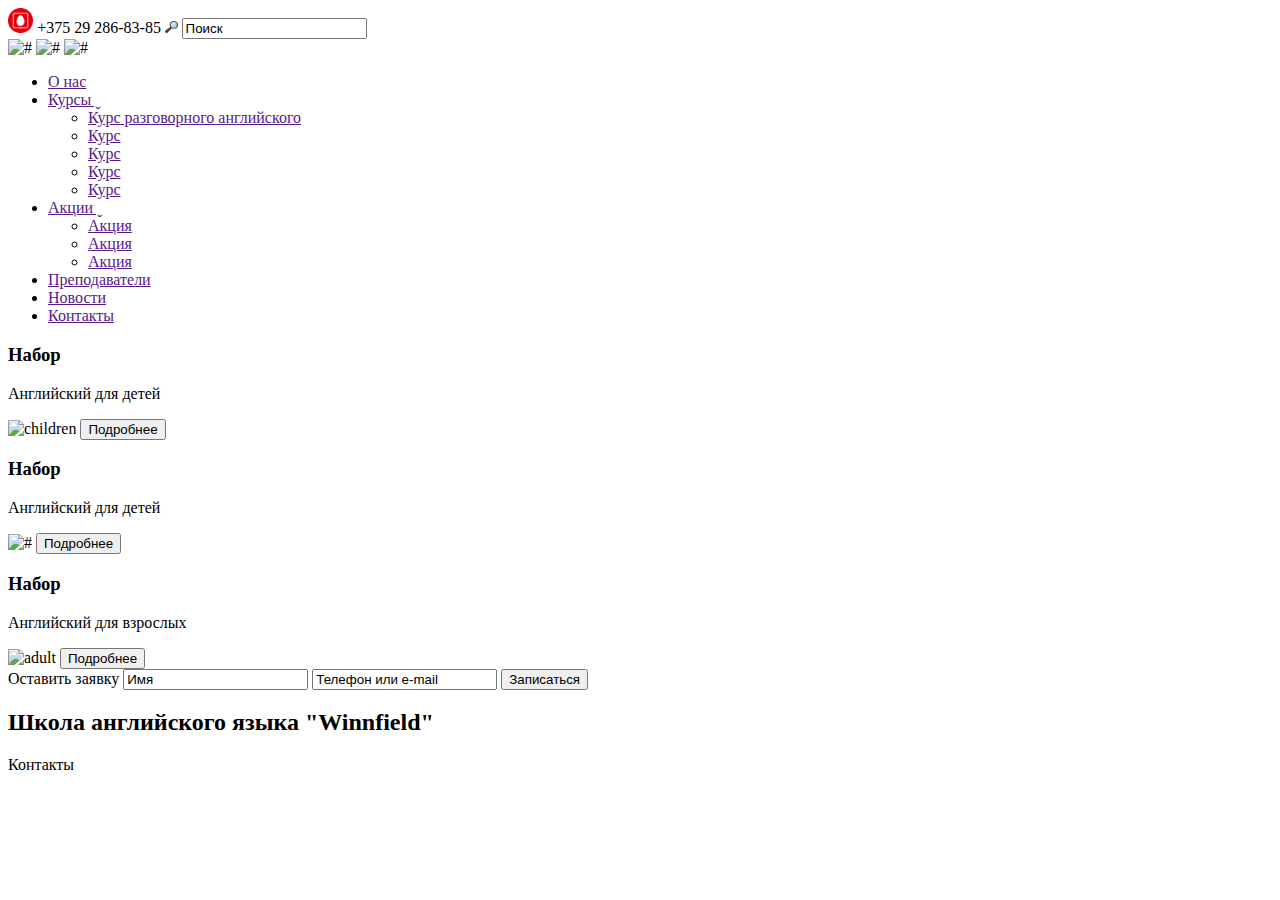
==== mainpage.html @ c76a41c1 "commit with menu and sections" ====
<!DOCTYPE html>
<html lang="en">
<head>
  <meta charset="UTF-8">
  <meta http-equiv="X-UA-Compatible" content="ie=edge">
  <title>Школа английского языка</title>
  <link rel="stylesheet" href="style1.css">
</head>
<body>
  <div class="header-info">
    <span class="phone">
      <img src="images1/mts.png" alt="MTS" width="2%" height="2%"> +375 29 286-83-85
    </span>
      <label for="#"> <img src="images1/search-image.png" alt="search" width="1%" height="1%">
        <input type="text" value="Поиск">
      </label>
  </div>
  <div class="slider">
    <img src="images1/" alt="#" class="slides" width="100%">
    <img src="images1/" alt="#" class="slides" width="100%">
    <img src="images1/" alt="#" class="slides" width="100%">
  </div>
  <nav>
    <ul class="menu">
      <li> <a href="">О нас</a></li>
      <li><a href="" class="down">Курсы &#748</a>
        <ul class="submenu">
          <li><a href="">Курс разговорного английского</a></li>
          <li><a href="">Курс</a></li>
          <li><a href="">Курс</a></li>
          <li><a href="">Курс</a></li>
          <li><a href="">Курс</a></li>
        </ul>
      </li>
      <li class="down"><a href="">Акции &#748</a>
        <ul class="submenu">
          <li><a href="">Акция</a></li>
          <li><a href="">Акция</a></li>
          <li><a href="">Акция</a></li>
        </ul>
      </li>
      <li><a href="">Преподаватели</a></li>
      <li><a href="">Новости</a></li>
      <li><a href="">Контакты</a></li>
    </ul>
  </nav>
  <section class="section-1">
  <div class="children-group">
    <h3>Набор</h3>
    <p>Английский для детей</p>
    <img src="images1/children.jpg" alt="children" width="80%">
    <button>Подробнее</button>
  </div>
  <div class="teenager-group">
    <h3>Набор</h3>
    <p>Английский для детей</p>
    <img src="images1/teenagrs.png" alt="#" width="80%">
    <button>Подробнее</button>
  </div>
  <div class="adult-group">
    <h3>Набор</h3>
    <p>Английский для взрослых</p>
    <img src="images1/adult.jpg" alt="adult" width="80%">
    <button>Подробнее</button>
  </div>
</section>
<div class="sign-up">
  <label for="#">Оставить заявку
    <input type="text" value="Имя">
  </label>
    <input type="text" value="Телефон или e-mail">
  <button>Записаться</button>

</div>
<section class="section-2">
  <h2>Школа английского языка "Winnfield"</h2>
</section>
  <footer>
    Контакты
  </footer>
</body> 
</html>
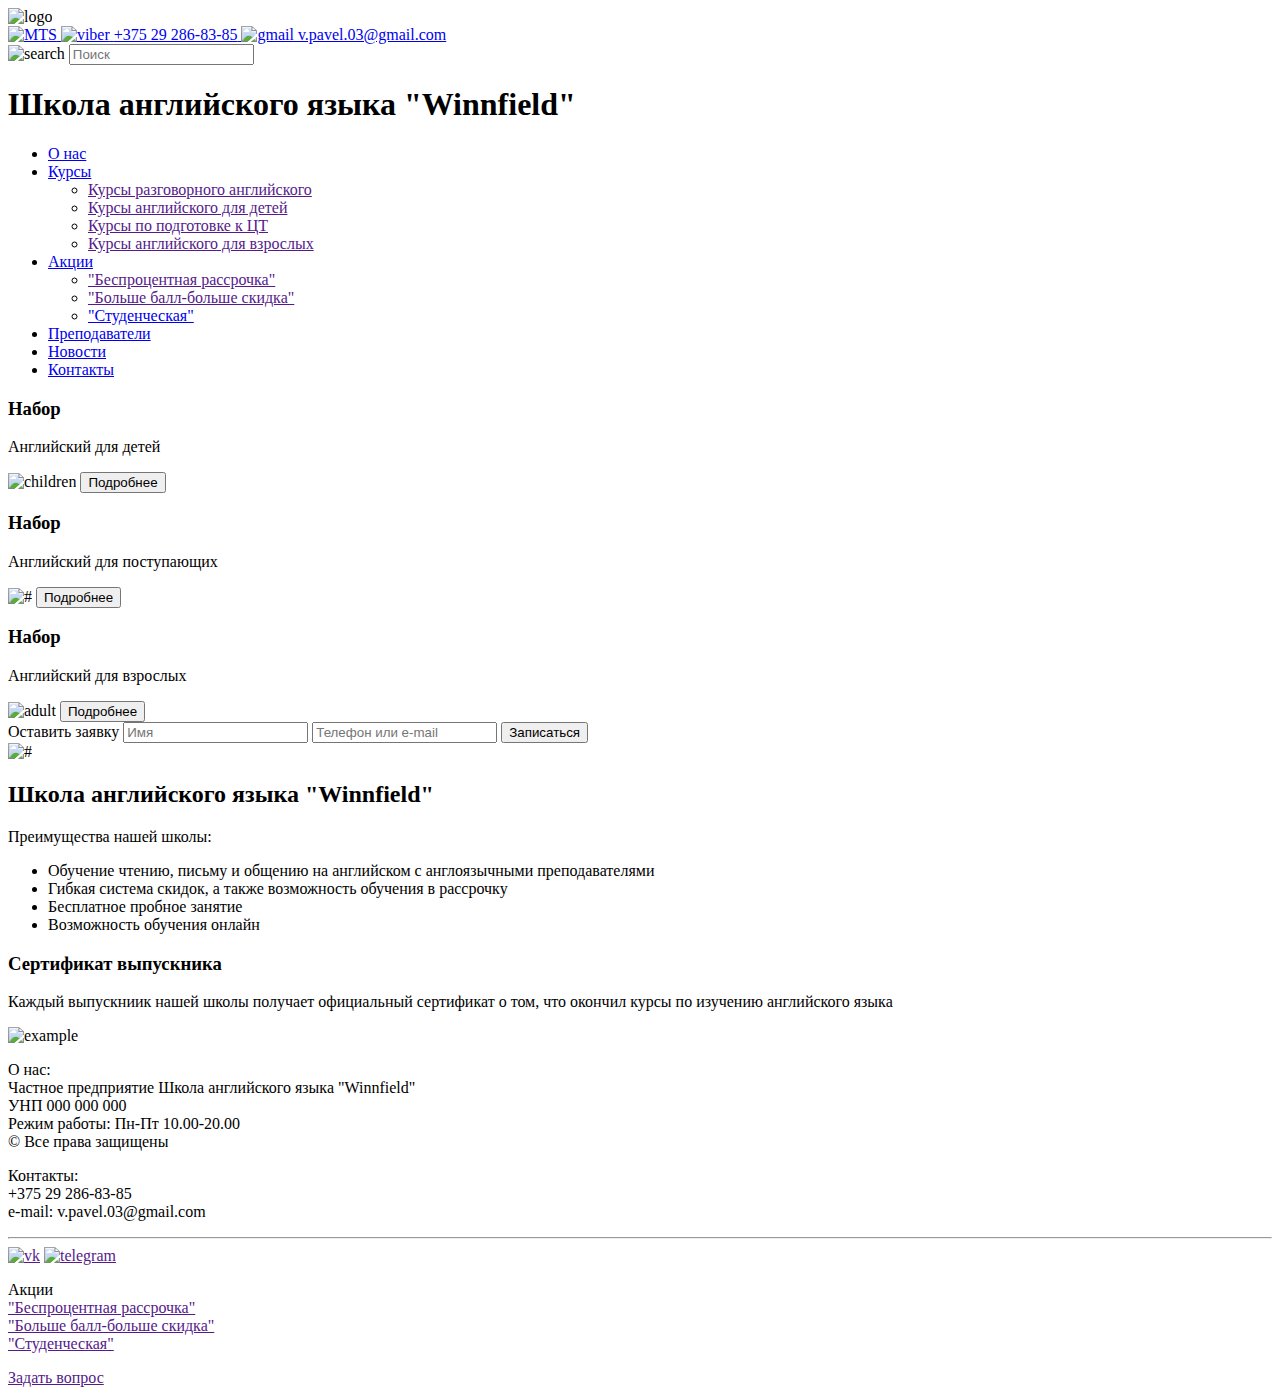
==== commit 7f169a3e: "mainpage commit" ====
--- a/mainpage.html
+++ b/mainpage.html
@@ -5,78 +5,128 @@
   <meta http-equiv="X-UA-Compatible" content="ie=edge">
   <title>Школа английского языка</title>
   <link rel="stylesheet" href="style1.css">
+  <link rel="stylesheet" href="styles/firstpagestyle.css">
+  <link rel="shortcut icon" href="images/icon.png">
 </head>
 <body>
   <div class="header-info">
-    <span class="phone">
-      <img src="images1/mts.png" alt="MTS" width="2%" height="2%"> +375 29 286-83-85
-    </span>
-      <label for="#"> <img src="images1/search-image.png" alt="search" width="1%" height="1%">
-        <input type="text" value="Поиск">
-      </label>
+    <div class="logo1">
+      <img src="images/mainpage/W.png" alt="logo">
+    </div>
+    <div class="phone">
+      <a href="tel:+375292868385" class="block">
+        <img src="images/mainpage/mts.png" alt="MTS" width="3%">
+        <img src="images/mainpage/viber.png" alt="viber" width="3%">
+        <span class="number">+375 29 286-83-85</span>
+        <img src="images/mainpage/post.png" alt="gmail" width="3%">
+        <span class="mail">v.pavel.03@gmail.com</span>
+      </a>
+    </div>
+    <div class="search">
+      <form action="">
+        <label for="#"> <img src="images/mainpage/search-image.png" alt="search" width="3%">
+          <input type="text" placeholder="Поиск">
+        </label>
+      </form>
+    </div>
   </div>
   <div class="slider">
-    <img src="images1/" alt="#" class="slides" width="100%">
-    <img src="images1/" alt="#" class="slides" width="100%">
-    <img src="images1/" alt="#" class="slides" width="100%">
+    <h1>Школа английского языка "Winnfield"</h1>
   </div>
   <nav>
     <ul class="menu">
-      <li> <a href="">О нас</a></li>
-      <li><a href="" class="down">Курсы &#748</a>
+      <li> <a href="pages/company.html">О нас</a></li>
+      <li><a href="pages/courses.html" class="down">Курсы <span></span></a>
         <ul class="submenu">
-          <li><a href="">Курс разговорного английского</a></li>
-          <li><a href="">Курс</a></li>
-          <li><a href="">Курс</a></li>
-          <li><a href="">Курс</a></li>
-          <li><a href="">Курс</a></li>
+          <li><a href="">Курсы разговорного английского</a></li>
+          <li><a href="">Курсы английского для детей</a></li>
+          <li><a href="">Курсы по подготовке к ЦТ</a></li>
+          <li><a href="">Курсы английского для взрослых</a></li>
         </ul>
       </li>
-      <li class="down"><a href="">Акции &#748</a>
+      <li class="down"><a href="pages/advantages.html">Акции <span></span></a>
         <ul class="submenu">
-          <li><a href="">Акция</a></li>
-          <li><a href="">Акция</a></li>
-          <li><a href="">Акция</a></li>
+          <li><a href="">"Беспроцентная рассрочка"</a></li>
+          <li><a href="">"Больше балл-больше скидка"</a></li>
+          <li><a href="pages/">"Студенческая"</a></li>
         </ul>
       </li>
-      <li><a href="">Преподаватели</a></li>
-      <li><a href="">Новости</a></li>
-      <li><a href="">Контакты</a></li>
+      <li><a href="pages/teachers.html">Преподаватели</a></li>
+      <li><a href="pages/news.html">Новости</a></li>
+      <li><a href="pages/contacts.html">Контакты</a></li>
     </ul>
   </nav>
   <section class="section-1">
   <div class="children-group">
     <h3>Набор</h3>
     <p>Английский для детей</p>
-    <img src="images1/children.jpg" alt="children" width="80%">
-    <button>Подробнее</button>
+    <img src="images/mainpage/children.jpg" alt="children" width="80%">
+    <a href=""><button>Подробнее</button></a>
   </div>
   <div class="teenager-group">
     <h3>Набор</h3>
-    <p>Английский для детей</p>
-    <img src="images1/teenagrs.png" alt="#" width="80%">
-    <button>Подробнее</button>
+    <p>Английский для поступающих</p>
+    <img src="images/mainpage/students.jpeg" alt="#" width="80%">
+    <a href=""><button>Подробнее</button></a>
   </div>
   <div class="adult-group">
     <h3>Набор</h3>
     <p>Английский для взрослых</p>
-    <img src="images1/adult.jpg" alt="adult" width="80%">
-    <button>Подробнее</button>
+    <img src="images/mainpage/adult.jpg" alt="adult" width="80%">
+    <a href=""><button>Подробнее</button></a>
   </div>
 </section>
 <div class="sign-up">
   <label for="#">Оставить заявку
-    <input type="text" value="Имя">
+    <input type="text" placeholder="Имя">
   </label>
-    <input type="text" value="Телефон или e-mail">
-  <button>Записаться</button>
+    <input type="text" placeholder="Телефон или e-mail">
+  <a href=""><button>Записаться</button></a>
 
 </div>
 <section class="section-2">
+  <img src="images/mainpage/logored.png" alt="#" class="logo2">
   <h2>Школа английского языка "Winnfield"</h2>
+  <p>Преимущества нашей школы:</p>
+  <ul class="advantages">
+    <li>Обучение чтению, письму и общению на английском с англоязычными преподавателями </li>
+    <li>Гибкая система скидок, а также возможность обучения в рассрочку</li>
+    <li>Бесплатное пробное занятие</li>
+    <li>Возможность обучения онлайн</li>
+  </ul>
+  <h3>Сертификат выпускника</h3>
+  <p>Каждый выпускниик нашей школы  получает официальный сертификат о том, что окончил курсы по изучению английского языка</p>
+  <img src="images/mainpage/certificate.png" alt="example">
 </section>
   <footer>
-    Контакты
+    <div class="about-us">
+      <p>
+        О нас: <br>
+        Частное предприятие Школа английского языка "Winnfield" <br>
+        УНП 000 000 000 <br>
+        Режим работы: Пн-Пт 10.00-20.00 <br>
+        &#169 Все права защищены
+      </p>
+    </div>
+    <div class="contacts">
+      <p>
+        Контакты: <br>
+        +375 29 286-83-85 <br>
+        e-mail: v.pavel.03@gmail.com <br> <hr>
+        <a href=""><img src="images/mainpage/vk.png" alt="vk" width="10%"></a>
+        <a href=""><img src="images/mainpage/tg.png" alt="telegram" width="10%"></a>
+      </p>
+    </div>
+    <div class="campaigns">
+      <p>Акции<br>
+       <a href="">"Беспроцентная рассрочка"</a><br>
+       <a href="">"Больше балл-больше скидка"</a><br>
+       <a href="">"Студенческая"</a><br>
+      </p> 
+    </div>
+    <div class="questions">
+      <a href="">Задать вопрос</a>
+    </div>
   </footer>
 </body> 
 </html>